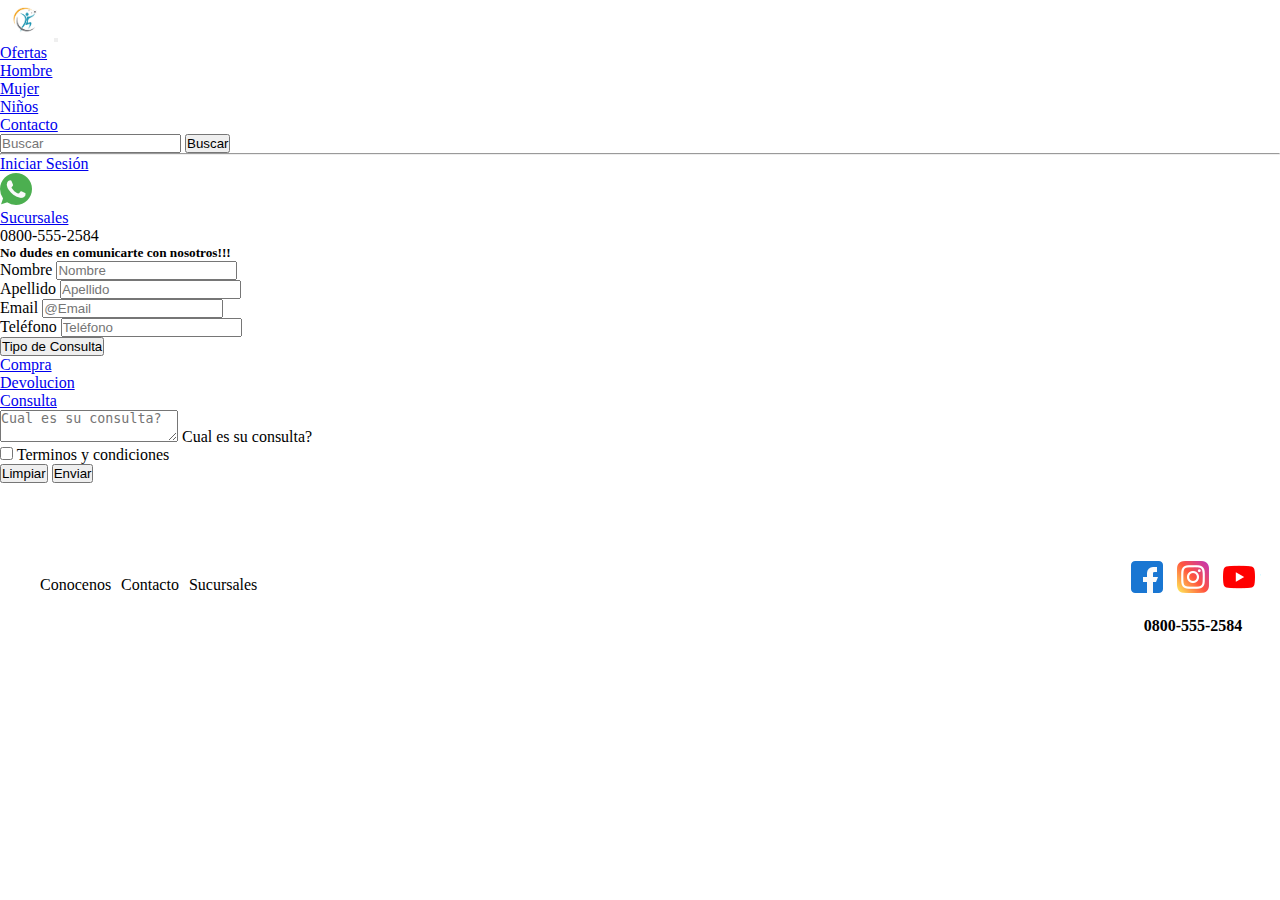
==== pages/contacto.html @ dfbc3720 "Se corrige margenes sobre la pagina de contacto" ====
<!DOCTYPE html>
<html lang="en">
<head>
    <meta charset="UTF-8">
    <meta http-equiv="X-UA-Compatible" content="IE=edge">
    <meta name="viewport" content="width=device-width, initial-scale=1.0">
    <title>Contacto</title>

    <!--FAVICON-->
    <link  rel="icon"   href="../asset/img/logo.png" type="image/png" />


    <!--Animaciones AOS-->
    <link href="https://unpkg.com/aos@2.3.1/dist/aos.css" rel="stylesheet">

    <!-- CSS only  Bootstrap-->
    <link href="https://cdn.jsdelivr.net/npm/bootstrap@5.2.0-beta1/dist/css/bootstrap.min.css" rel="stylesheet" integrity="sha384-0evHe/X+R7YkIZDRvuzKMRqM+OrBnVFBL6DOitfPri4tjfHxaWutUpFmBp4vmVor" crossorigin="anonymous">

    <!-- CSS Propio-->
    <link rel="stylesheet" href="../asset/css/style.css">

</head>

<body class="container-fluid">

    <!--Fila para el navbar-->
    <div class="row">
        <div class="col-12">

            <nav class="navbar navbar-expand-lg bg-success mb-2">
                <div class="container-fluid">
                  <a class="navbar-brand col-lg-2 " href="../index.html"><img class="logo w-25 rounded-circle" src="../asset/img/logo.png" alt="" ></a>
                  <button class="navbar-toggler" type="button" data-bs-toggle="collapse" data-bs-target="#navbarSupportedContent" aria-controls="navbarSupportedContent" aria-expanded="false" aria-label="Toggle navigation">
                    <span class="navbar-toggler-icon"></span>
                  </button>
                  <div class="collapse navbar-collapse" id="navbarSupportedContent">
                    <ul class="navbar-nav me-auto mb-2 mb-lg-0 col-lg-4">
                      <li class="nav-item">
                        <a class="nav-link" aria-current="page" href="../index.html">Ofertas</a>
                      </li>
                      <li class="nav-item">
                        <a class="nav-link" href="hombre.html">Hombre</a>
                      </li>
                      <li class="nav-item">
                        <a class="nav-link" href="mujer.html">Mujer</a>
                      </li>
                      <li class="nav-item">
                        <a class="nav-link" href="ninos.html">Niños</a>
                      </li>
                      <li class="nav-item">
                        <a class="nav-link active" href="contacto.html">Contacto</a>
                      </li>                      
                    </ul>
                    
                    <form class="d-flex col-lg-4" role="search">
                      <input class="form-control me-2 " type="search" placeholder="Buscar" aria-label="Search">
                      <button class="btn btn-outline-dark" type="submit">Buscar</button>
                    </form>

                    <hr>
                    <a class="nav-link col-lg-2 mx-2 text-end" href="#">Iniciar Sesión</a>
                  </div>
                </div>
              </nav>
        </div>
    </div>
    <!-- Fin Fila para el navbar-->


    <!-- Fila para el formulario de contacto-->

    <div class="row ">

        <div class="col-12 mt-5 mb-5">

            <main class="main">

                <div class="col-12 d-flex justify-content-center align-items-center mt-3 mb-4">
                    <a class="nav-link" href="#"><img src="../asset/img/iconosRedes/whatsapp.png" alt=""></a>
                    <div class="vr mx-3"></div>
                    <a class="nav-link" href="#">Sucursales</a>
                    <div class="vr mx-3"></div>
                    <p class="my-1">0800-555-2584</p>
                </div>

                <div class="col-12">

                    <h5 class="text-center mb-4">No dudes en comunicarte con nosotros!!!</h5>

                    <form class="formularioContacto d-flex flex-wrap container p-5">
                        <div class="mb-3 col-12  col-md-5 col-lg-2 me-4">
                          <label for="exampleInputEmail1" class="form-label">Nombre</label>
                          <input type="text" class="form-control" id="exampleInputEmail1" aria-describedby="emailHelp" placeholder="Nombre">
                        </div>
                        <div class="mb-3 col-12 col-md-5 col-lg-2 me-3">
                            <label for="exampleInputEmail1" class="form-label">Apellido</label>
                            <input type="email" class="form-control" id="exampleInputEmail1" aria-describedby="emailHelp" placeholder="Apellido">
                        </div>
                        <div class="mb-3 col-12 col-md-8 col-lg-5 me-3">
                            <label for="exampleInputEmail1" class="form-label">Email</label>
                            <input type="email" class="form-control" id="exampleInputEmail1" aria-describedby="emailHelp" placeholder="@Email" required>
                        </div>

                        <div class="mb-3 col-12 col-md-3 col-lg-2">
                            <label for="exampleInputEmail1" class="form-label">Teléfono</label>
                            <input type="text" class="form-control" id="exampleInputEmail1" aria-describedby="emailHelp" placeholder="Teléfono" required>
                        </div>

                          <div class="dropdown">
                            <button class="btn btn-light dropdown-toggle mb-3" type="button" id="dropdownMenuButton1" data-bs-toggle="dropdown" aria-expanded="false">
                              Tipo de Consulta
                            </button>
                            <ul class="dropdown-menu" aria-labelledby="dropdownMenuButton1">
                              <li><a class="dropdown-item" href="#">Compra</a></li>
                              <li><a class="dropdown-item" href="#">Devolucion</a></li>
                              <li><a class="dropdown-item" href="#">Consulta</a></li>
                            </ul>
                          </div>

                        <div class="form-floating mb-3 col-12">
                            <textarea class="form-control" placeholder="Cual es su consulta?" id="floatingTextarea" required></textarea>
                            <label for="floatingTextarea">Cual es su consulta?</label>
                        </div>

                        <div class="mb-3 form-check col-12">
                          <input type="checkbox" class="form-check-input" id="exampleCheck1" required>
                          <label class="form-check-label" for="exampleCheck1">Terminos y condiciones</label>
                        </div>
                        <div class="botones text-center mb-4 mt-5 col-12">
                            <button type="reset" class="btn btn-success">Limpiar</button>
                            <button type="submit" class="btn btn-success">Enviar</button>
                        </div>
                      </form>

                </div>

            </main>



        </div>

    </div>
    <!-- Fin  para la el formulario de contacto-->



    <!-- Fila para footer-->
    <div class="row bg-success">
      <div class="col-12">

          <footer class="footer">
              <div class="linkFooter col-12 col-lg-3 justify-content-center">
                  <a href="#"><li>Conocenos</li></a>
                  <a href="contacto.html"><li>Contacto</li></a>
                  <a href="#"><li>Sucursales</li></a>
              </div>
      
              <div class="col-9 col-sm-7 col-md-6 col-lg-4">
                  <iframe class="footerIframe" src="https://www.google.com/maps/embed?pb=!1m18!1m12!1m3!1d3283.864889562669!2d-58.40855568491956!3d-34.60757788045854!2m3!1f0!2f0!3f0!3m2!1i1024!2i768!4f13.1!3m3!1m2!1s0x95bccaf279904e55%3A0xa736a6eaf2689b2c!2sSolo%20Deportes!5e0!3m2!1ses!2sar!4v1653153748368!5m2!1ses!2sar" width="300" height="250" style="border:0;" allowfullscreen="" loading="lazy" referrerpolicy="no-referrer-when-downgrade">
                  Ubicación</iframe>
              </div>
      
              <div class="redesFooter col-12 col-lg-3 text-center">
              
                  <div>
                      <a href="#"><img src="../asset/img/iconosRedes/facebook.png" alt=""></a> <!--Facebook-->
                      <a href="#"><img src="../asset/img/iconosRedes/instagram.png" alt=""></a> <!--Instagram-->
                      <a href="#"><img src="../asset/img/iconosRedes/youtube.png" alt=""></a> <!--YouTube-->
                  </div>                

                  <p class="telFooter">0800-555-2584</p>
              </div>
          </footer>

      </div>
    </div>
    
    <!-- Fin Fila para footer-->

    <!--JS para animaciones AOS-->
    <script src="https://unpkg.com/aos@2.3.1/dist/aos.js"></script>
    <script>
      AOS.init();
    </script>

    <!-- JavaScript Bundle with Popper -->
    <script src="https://cdn.jsdelivr.net/npm/bootstrap@5.2.0-beta1/dist/js/bootstrap.bundle.min.js" integrity="sha384-pprn3073KE6tl6bjs2QrFaJGz5/SUsLqktiwsUTF55Jfv3qYSDhgCecCxMW52nD2" crossorigin="anonymous"></script>

</body>

</html>
---- asset/css/style.css ----
/*Reseteo*/
*{
    padding: 0;
    margin: 0;
    box-sizing: border-box;
}

/*Estilos para las card cuando se pasa por encima*/

.tarjeta:hover{
    border: 3px solid #000;
    margin-bottom: 0px;
    cursor: pointer;
}


/*Footer*/  /*El footer no lo sacamos de Bootstrap, se generó de 0, como así tambien sus estilos*/
.footer{
    display: flex;
    flex-direction: column;
    align-items: center;

    padding: 10px 20px;
}

.linkFooter{
    display: flex;
    list-style: none;
    margin: 20px 15px;
}

.linkFooter a {
    color: #000; /*#37b611*/
    text-decoration: none;
    margin: 0 5px;
    font-weight: 500;
}

.footer a:hover{
    font-size: 1.5em;
    margin:0; 
}

.footerIframe{
    width: 100%;
    height: 95%;
    
}

div .footerIframe{
    margin: 15px 0;
}

.redesFooter{
    display: flex;
    flex-direction: column;
    color: #000;
    margin-top: 25px;
}

.redesFooter h3{
    margin-bottom: 20px;
    text-align: center;
}

.redesFooter a{
    margin:0 5px ;
}

.redesFooter img:hover{
    width: 25px;
    height: 25px;
}

.telFooter{
    text-align: center;
    margin-top: 20px;
    font-weight: bold;
}



/* ********* ANIMACIONES ***************/
/*Tambien se agregaron animaciones con AOS por lo cual no figuran en el CSS, si no que ya se encuentra aplicadas
a los elementos dentro del html, como por ejemplo a las imagenes principales del carousel*/

/*Header*/
.logo{ 
    width: 50px;

    animation-duration: 4s;
    animation-name: aparecer;
    animation-iteration-count: 1;
}

/*Se agrega esta animacion sobre el logo, al iniciar al pagina aparece el logo*/
@keyframes aparecer{
    0% {
        opacity: 0;
    }
    100% {
        opacity: 1;
    }
}


/****** MEDIA QUERIES******/

@media (min-width:1200px){

    /*El grid es igual ya que no modifican las ubiucaciones de las partes del contenedor general*/
    /*Lo unico que se modifica es la ubicacion de los productos*/
    /*y cuando utilicemnos boostrap voy a modificar el header y menu para la version mobile*/
    
    .footer{
        display: flex;
        flex-direction: row;
        justify-content: space-between;
    }
}
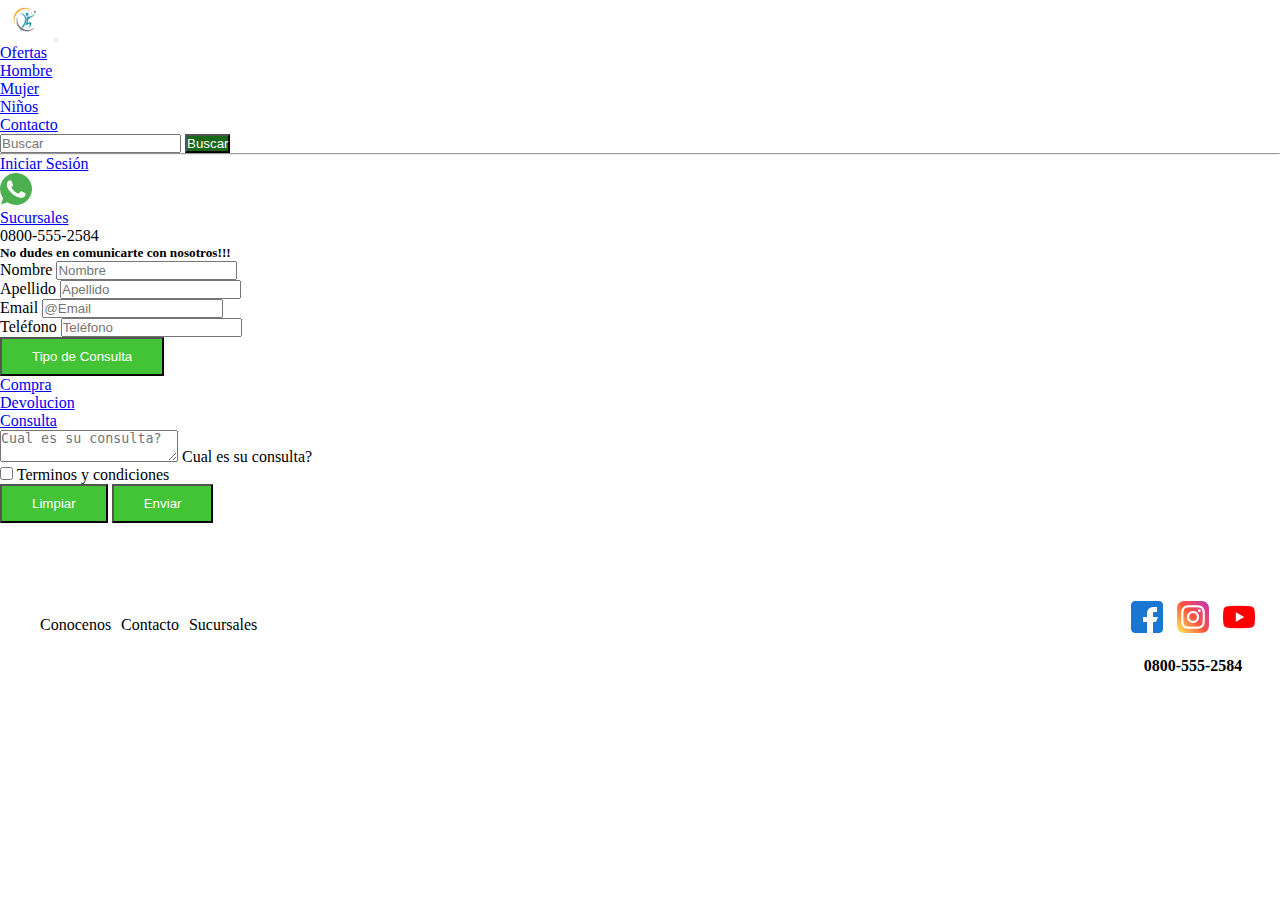
==== commit 1c3ea65f: "Se genera map, sea utiliza map-get(), se expande clase btn y se utiliza mixin en el footer" ====
--- a/pages/contacto.html
+++ b/pages/contacto.html
@@ -107,7 +107,7 @@
                         </div>
 
                           <div class="dropdown">
-                            <button class="btn btn-light dropdown-toggle mb-3" type="button" id="dropdownMenuButton1" data-bs-toggle="dropdown" aria-expanded="false">
+                            <button class="btn btn-contacto  dropdown-toggle mb-3" type="button" id="dropdownMenuButton1" data-bs-toggle="dropdown" aria-expanded="false">
                               Tipo de Consulta
                             </button>
                             <ul class="dropdown-menu" aria-labelledby="dropdownMenuButton1">
@@ -127,8 +127,8 @@
                           <label class="form-check-label" for="exampleCheck1">Terminos y condiciones</label>
                         </div>
                         <div class="botones text-center mb-4 mt-5 col-12">
-                            <button type="reset" class="btn btn-success">Limpiar</button>
-                            <button type="submit" class="btn btn-success">Enviar</button>
+                            <button type="reset" class="btn btn-contacto">Limpiar</button>
+                            <button type="submit" class="btn btn-contacto">Enviar</button>
                         </div>
                       </form>
 
--- a/asset/css/style.css
+++ b/asset/css/style.css
@@ -1,122 +1,138 @@
+@charset "UTF-8";
 /*Reseteo*/
-*{
-    padding: 0;
-    margin: 0;
-    box-sizing: border-box;
+* {
+  padding: 0;
+  margin: 0;
+  box-sizing: border-box;
 }
 
+/*Variables*/
+/*Se crea esta variable para cumplior con las consignas del desafio ya que no haria falta porqueno se reutiliza muchas veces*/
 /*Estilos para las card cuando se pasa por encima*/
-
-.tarjeta:hover{
-    border: 3px solid #000;
+/* .tarjeta:hover{
+    border: 3px solid $colorLink;
     margin-bottom: 0px;
     cursor: pointer;
+} */
+/*Se realiza map-get()*/
+.tarjeta {
+  color: #000;
+  font-size: 25px;
+  text-align: center;
+  padding: 15px;
+  margin: 15px;
+  border-radius: 20px;
+}
+.tarjeta:hover {
+  border: 3px solid #000;
+  margin-bottom: 0px;
+  cursor: pointer;
 }
 
-
-/*Footer*/  /*El footer no lo sacamos de Bootstrap, se generó de 0, como así tambien sus estilos*/
-.footer{
-    display: flex;
-    flex-direction: column;
-    align-items: center;
-
-    padding: 10px 20px;
+/*Modificamos algunos propiedades de la clase btn*/
+.btn, .btn-contacto {
+  background-color: rgb(23, 104, 23);
+  color: white;
+}
+.btn:hover, .btn-contacto:hover {
+  background-color: rgb(26, 63, 26);
+  box-shadow: 2px 2px 2px black inset;
+  color: white;
 }
 
-.linkFooter{
-    display: flex;
-    list-style: none;
-    margin: 20px 15px;
+/*Reutilizamos la clase btn y extendemos para agregar propiedades a los botones del formulario del contacto*/
+.btn-contacto {
+  background-color: rgb(67, 196, 55);
+  padding: 10px 30px;
+}
+.btn-contacto:hover {
+  background-color: rgb(17, 122, 61);
+  color: white;
 }
 
-.linkFooter a {
-    color: #000; /*#37b611*/
-    text-decoration: none;
-    margin: 0 5px;
-    font-weight: 500;
+/*Footer*/
+/*El footer no lo sacamos de Bootstrap, se generó de 0, como así tambien sus estilos*/
+/*Se crea mixin para reutilizar el display flex y flex-direction del footer ya que utilizan las mias propiedades*/
+.footer {
+  /* display: flex;
+  flex-direction: column; */
+  display: flex;
+  flex-direction: column;
+  align-items: center;
+  padding: 10px 20px;
+}
+.footer .linkFooter {
+  display: flex;
+  list-style: none;
+  margin: 20px 15px;
+}
+.footer .linkFooter a {
+  color: #000;
+  /*#37b611*/
+  text-decoration: none;
+  margin: 0 5px;
+  font-weight: 500;
+}
+.footer .linkFooter a:hover {
+  font-size: 1.5em;
+  margin: 0;
+}
+.footer .footerIframe {
+  width: 100%;
+  height: 95%;
+  margin: 15px 0;
+}
+.footer .redesFooter {
+  /* display: flex;
+  flex-direction: column; */
+  display: flex;
+  flex-direction: column;
+  color: #000;
+  margin-top: 25px;
+}
+.footer .redesFooter h3 {
+  margin-bottom: 20px;
+  text-align: center;
+}
+.footer .redesFooter a {
+  margin: 0 5px;
+}
+.footer .redesFooter img:hover {
+  width: 25px;
+  height: 25px;
+}
+.footer .redesFooter .telFooter {
+  text-align: center;
+  margin-top: 20px;
+  font-weight: bold;
 }
 
-.footer a:hover{
-    font-size: 1.5em;
-    margin:0; 
-}
-
-.footerIframe{
-    width: 100%;
-    height: 95%;
-    
-}
-
-div .footerIframe{
-    margin: 15px 0;
-}
-
-.redesFooter{
-    display: flex;
-    flex-direction: column;
-    color: #000;
-    margin-top: 25px;
-}
-
-.redesFooter h3{
-    margin-bottom: 20px;
-    text-align: center;
-}
-
-.redesFooter a{
-    margin:0 5px ;
-}
-
-.redesFooter img:hover{
-    width: 25px;
-    height: 25px;
-}
-
-.telFooter{
-    text-align: center;
-    margin-top: 20px;
-    font-weight: bold;
-}
-
-
-
 /* ********* ANIMACIONES ***************/
-/*Tambien se agregaron animaciones con AOS por lo cual no figuran en el CSS, si no que ya se encuentra aplicadas
-a los elementos dentro del html, como por ejemplo a las imagenes principales del carousel*/
-
 /*Header*/
-.logo{ 
-    width: 50px;
-
-    animation-duration: 4s;
-    animation-name: aparecer;
-    animation-iteration-count: 1;
+.logo {
+  width: 50px;
+  animation-duration: 4s;
+  animation-name: aparecer;
+  animation-iteration-count: 1;
 }
 
 /*Se agrega esta animacion sobre el logo, al iniciar al pagina aparece el logo*/
-@keyframes aparecer{
-    0% {
-        opacity: 0;
-    }
-    100% {
-        opacity: 1;
-    }
+@keyframes aparecer {
+  0% {
+    opacity: 0;
+  }
+  100% {
+    opacity: 1;
+  }
 }
-
-
 /****** MEDIA QUERIES******/
-
-@media (min-width:1200px){
-
-    /*El grid es igual ya que no modifican las ubiucaciones de las partes del contenedor general*/
-    /*Lo unico que se modifica es la ubicacion de los productos*/
-    /*y cuando utilicemnos boostrap voy a modificar el header y menu para la version mobile*/
-    
-    .footer{
-        display: flex;
-        flex-direction: row;
-        justify-content: space-between;
-    }
-}
-
-
+@media (min-width: 1200px) {
+  /*El grid es igual ya que no modifican las ubiucaciones de las partes del contenedor general*/
+  /*Lo unico que se modifica es la ubicacion de los productos*/
+  /*y cuando utilicemnos boostrap voy a modificar el header y menu para la version mobile*/
+  .footer {
+    display: flex;
+    flex-direction: row;
+    justify-content: space-between;
+  }
+}/*# sourceMappingURL=style.css.map */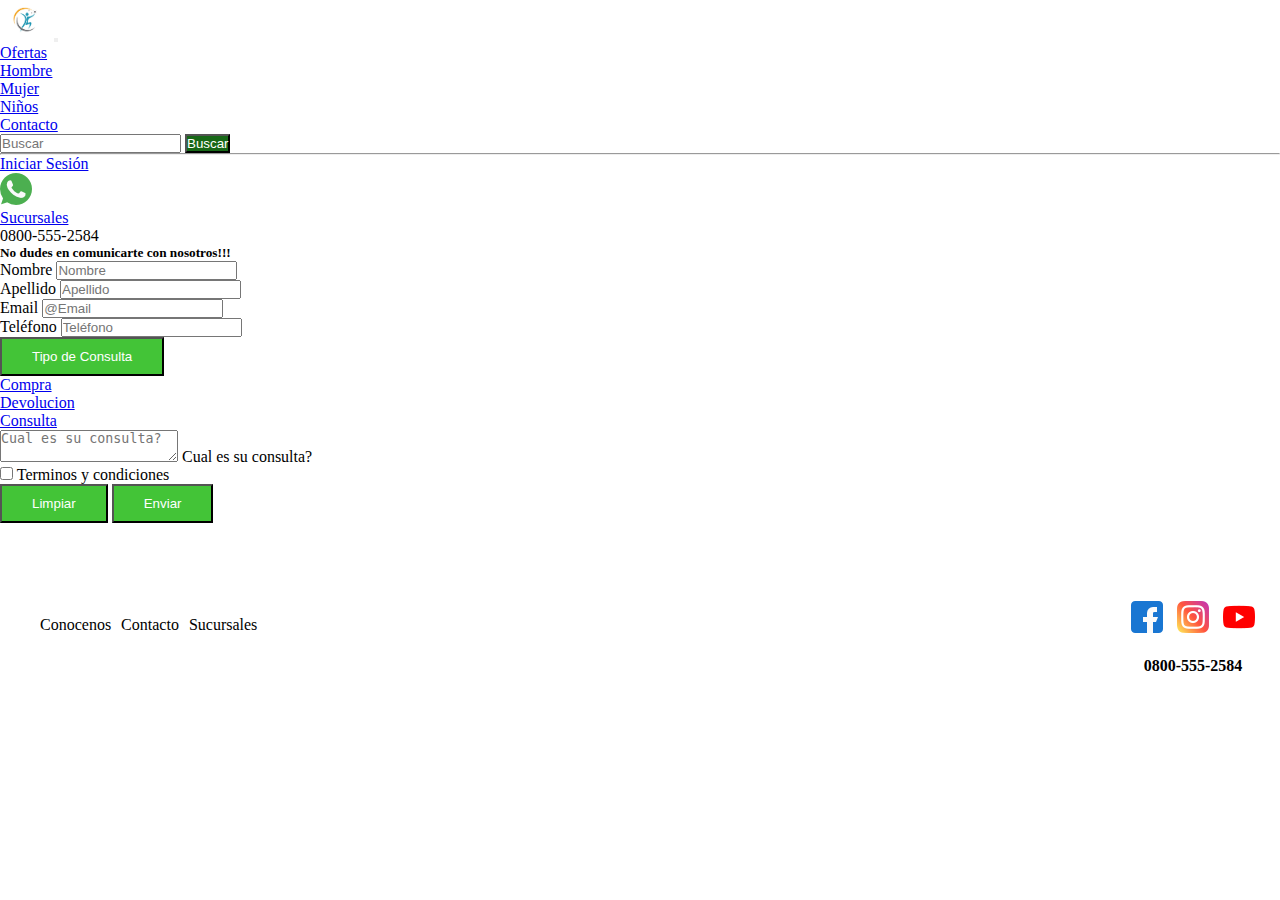
==== commit 7ce6c76b: "Se adiciona las keywords, description, tittle, encabezados y txt explicando que sea agrega por el SE" ====
--- a/pages/contacto.html
+++ b/pages/contacto.html
@@ -4,7 +4,11 @@
     <meta charset="UTF-8">
     <meta http-equiv="X-UA-Compatible" content="IE=edge">
     <meta name="viewport" content="width=device-width, initial-scale=1.0">
-    <title>Contacto</title>
+    <meta name="keywords" content="deportes, zapatillas, futbol, tennis, basketball, handball, indumentaria, addidas, nike, puma, reebook, argentina, boca, river, independiente, messi, barcelona, 
+    psg, di maria, juventos, libertadores, buzos, camperas, abrigo, niños, mujer, hombre">
+    <meta name="description" content="Nike - Addidas - Puma - Toda la ropa deportiva que buscas la encontras en SporNet, vas a encontrar los mejores precios y la mejor financiación. Acercate
+    a cualquiera de nuestras sucursales o consultanos por nuestra pagina y redes sociales">
+    <title>SportNet - Contactanos!</title>
 
     <!--FAVICON-->
     <link  rel="icon"   href="../asset/img/logo.png" type="image/png" />
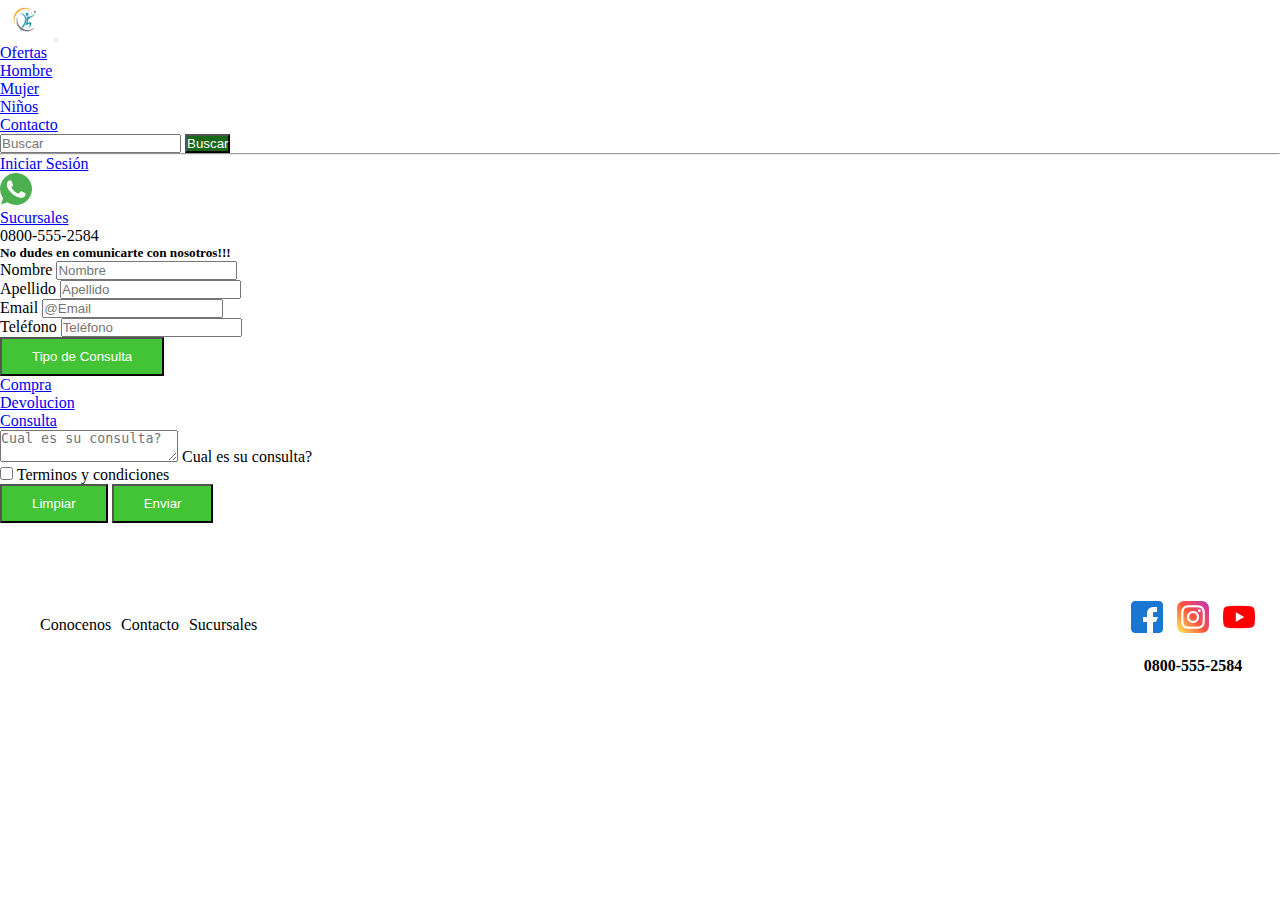
==== commit 990b4043: "Se agrega estilos a las tarjetas, atributo alt a las img, link a las redes sociales con atributo tar" ====
--- a/pages/contacto.html
+++ b/pages/contacto.html
@@ -28,10 +28,10 @@
 <body class="container-fluid">
 
     <!--Fila para el navbar-->
-    <div class="row">
+    <div class="row bg-success sticky-top">
         <div class="col-12">
 
-            <nav class="navbar navbar-expand-lg bg-success mb-2">
+            <nav class="navbar navbar-expand-lg">
                 <div class="container-fluid">
                   <a class="navbar-brand col-lg-2 " href="../index.html"><img class="logo w-25 rounded-circle" src="../asset/img/logo.png" alt="" ></a>
                   <button class="navbar-toggler" type="button" data-bs-toggle="collapse" data-bs-target="#navbarSupportedContent" aria-controls="navbarSupportedContent" aria-expanded="false" aria-label="Toggle navigation">
@@ -167,11 +167,11 @@
       
               <div class="redesFooter col-12 col-lg-3 text-center">
               
-                  <div>
-                      <a href="#"><img src="../asset/img/iconosRedes/facebook.png" alt=""></a> <!--Facebook-->
-                      <a href="#"><img src="../asset/img/iconosRedes/instagram.png" alt=""></a> <!--Instagram-->
-                      <a href="#"><img src="../asset/img/iconosRedes/youtube.png" alt=""></a> <!--YouTube-->
-                  </div>                
+                <div>
+                  <a href="https://www.facebook.com/" target="_blank"><img src="../asset/img/iconosRedes/facebook.png" alt="Icono Facebook"></a> <!--Facebook-->
+                  <a href="https://www.instagram.com/" target="_blank"><img src="../asset/img/iconosRedes/instagram.png" alt="Icono Instagram"></a> <!--Instagram-->
+                  <a href="https://www.youtube.com/"  target="_blank"><img src="../asset/img/iconosRedes/youtube.png" alt="Icono YouTuBe"></a> <!--YouTube-->
+                </div>               
 
                   <p class="telFooter">0800-555-2584</p>
               </div>
--- a/asset/css/style.css
+++ b/asset/css/style.css
@@ -22,11 +22,18 @@
   padding: 15px;
   margin: 15px;
   border-radius: 20px;
+  box-shadow: 1px 1px 1px rgb(70, 69, 69);
 }
 .tarjeta:hover {
-  border: 3px solid #000;
   margin-bottom: 0px;
+  padding: 0;
   cursor: pointer;
+  box-shadow: 2px 2px 2px rgb(70, 69, 69) inset;
+  transition: all 50ms;
+}
+.tarjeta img {
+  /* background-color: rgba(245, 244, 244, 0.938); */
+  border-radius: 25%;
 }
 
 /*Modificamos algunos propiedades de la clase btn*/
@@ -50,8 +57,7 @@
   color: white;
 }
 
-/*Footer*/
-/*El footer no lo sacamos de Bootstrap, se generó de 0, como así tambien sus estilos*/
+/*Footer*/ /*El footer no lo sacamos de Bootstrap, se generó de 0, como así tambien sus estilos*/
 /*Se crea mixin para reutilizar el display flex y flex-direction del footer ya que utilizan las mias propiedades*/
 .footer {
   /* display: flex;
@@ -67,8 +73,7 @@
   margin: 20px 15px;
 }
 .footer .linkFooter a {
-  color: #000;
-  /*#37b611*/
+  color: #000; /*#37b611*/
   text-decoration: none;
   margin: 0 5px;
   font-weight: 500;
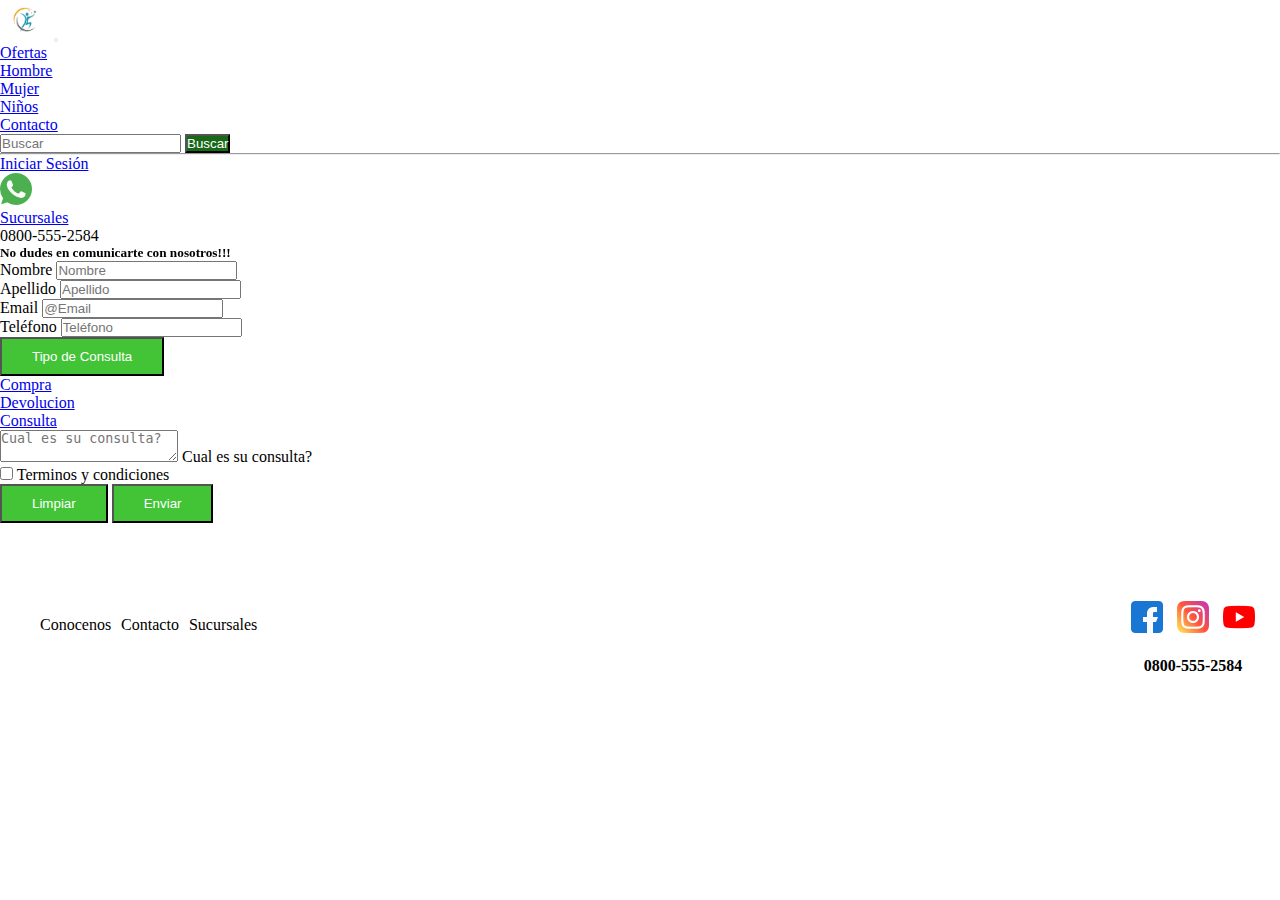
==== commit 9254de08: "Se corrige posicion del icono de oferta y se agrega animacion a los h2 de cada seccion" ====
--- a/pages/contacto.html
+++ b/pages/contacto.html
@@ -89,7 +89,7 @@
 
                 <div class="col-12">
 
-                    <h5 class="text-center mb-4">No dudes en comunicarte con nosotros!!!</h5>
+                    <h5 class="text-center mb-4" data-aos="zoom-in" data-aos-delay="400" data-aos-duration="500">No dudes en comunicarte con nosotros!!!</h5>
 
                     <form class="formularioContacto d-flex flex-wrap container p-5">
                         <div class="mb-3 col-12  col-md-5 col-lg-2 me-4">
--- a/asset/css/style.css
+++ b/asset/css/style.css
@@ -8,12 +8,33 @@
 
 /*Variables*/
 /*Se crea esta variable para cumplior con las consignas del desafio ya que no haria falta porqueno se reutiliza muchas veces*/
-/*Estilos para las card cuando se pasa por encima*/
-/* .tarjeta:hover{
-    border: 3px solid $colorLink;
-    margin-bottom: 0px;
-    cursor: pointer;
-} */
+/*map para los estilos de las tarjetas*/
+/*Clase para sacar categoria de oferta*/
+.noOferta {
+  display: none;
+}
+
+/*Se genera estas clases para poder diferenciar las tarjetas de cada seccion*/
+.tarjeta--oferta {
+  border: 5px outset rgba(247, 39, 12, 0.42);
+  border-radius: 25px 25px 25px 25px;
+}
+
+.tarjeta--hombre {
+  border: 5px outset rgba(42, 60, 247, 0.35);
+  border-radius: 25px 25px 25px 25px;
+}
+
+.tarjeta--mujer {
+  border: 5px outset rgba(197, 74, 247, 0.42);
+  border-radius: 25px 25px 25px 25px;
+}
+
+.tarjeta--ninos {
+  border: 5px outset rgba(42, 247, 44, 0.42);
+  border-radius: 25px 25px 25px 25px;
+}
+
 /*Se realiza map-get()*/
 .tarjeta {
   color: #000;
@@ -23,16 +44,16 @@
   margin: 15px;
   border-radius: 20px;
   box-shadow: 1px 1px 1px rgb(70, 69, 69);
+  position: relative; /**************/
 }
 .tarjeta:hover {
   margin-bottom: 0px;
   padding: 0;
   cursor: pointer;
-  box-shadow: 2px 2px 2px rgb(70, 69, 69) inset;
+  /* box-shadow: 2px 2px 2px rgb(70, 69, 69) inset; */
   transition: all 50ms;
 }
 .tarjeta img {
-  /* background-color: rgba(245, 244, 244, 0.938); */
   border-radius: 25%;
 }
 
@@ -57,11 +78,22 @@
   color: white;
 }
 
+/*Estilos para el cartel de Oferta, para agregarle algo mas quie diferencia a las tarjetas de otras secciones*/
+.cartel-oferta {
+  background-color: red;
+  border-radius: 25px;
+  color: white;
+  padding: 0px;
+  font-size: 17px;
+  position: absolute;
+  top: 6px;
+  left: 190px;
+  padding: 5px 0px;
+}
+
 /*Footer*/ /*El footer no lo sacamos de Bootstrap, se generó de 0, como así tambien sus estilos*/
 /*Se crea mixin para reutilizar el display flex y flex-direction del footer ya que utilizan las mias propiedades*/
 .footer {
-  /* display: flex;
-  flex-direction: column; */
   display: flex;
   flex-direction: column;
   align-items: center;
@@ -88,8 +120,6 @@
   margin: 15px 0;
 }
 .footer .redesFooter {
-  /* display: flex;
-  flex-direction: column; */
   display: flex;
   flex-direction: column;
   color: #000;
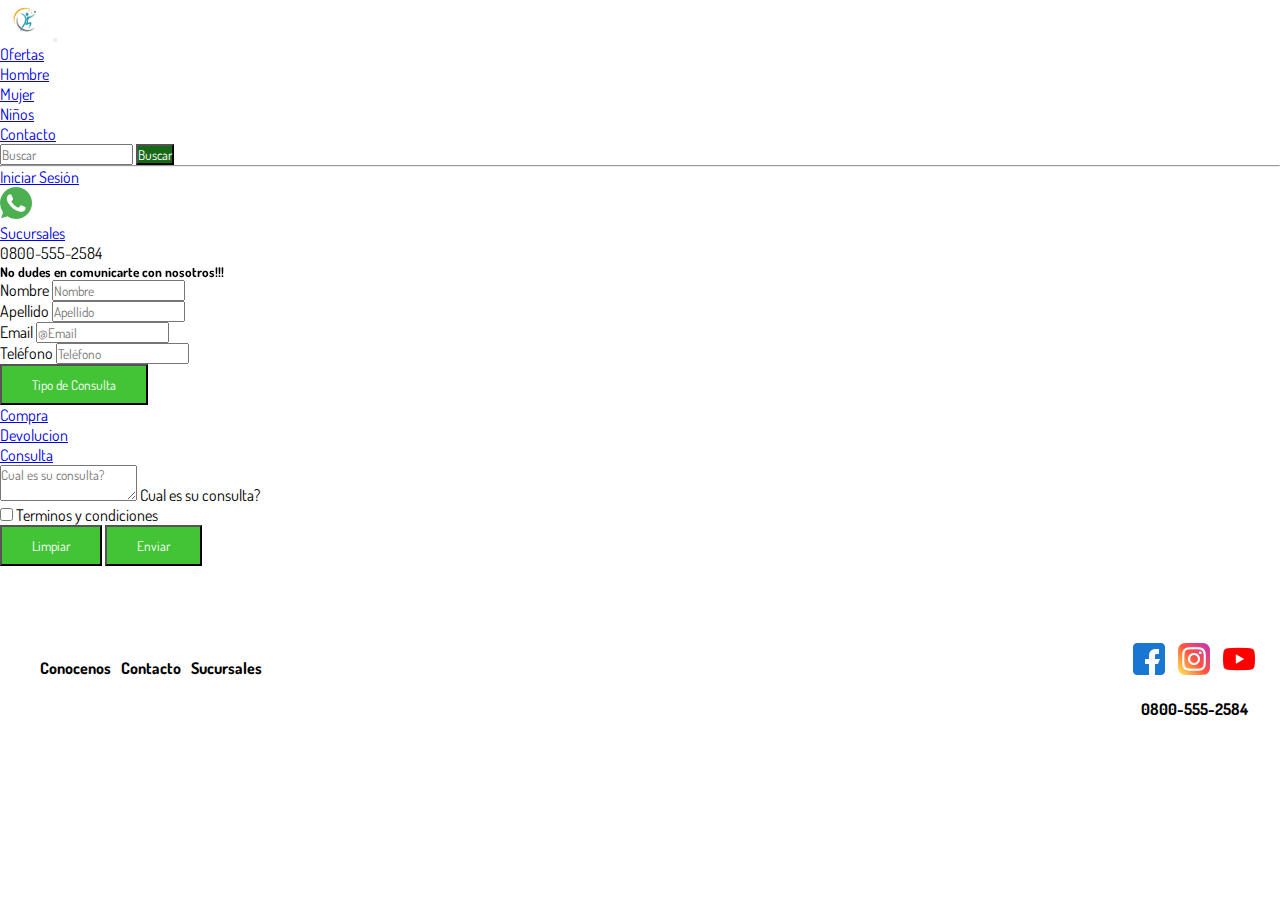
==== commit 2ee99c81: "Se crea seccion nosotros y sucursales, con sus respectivos estilos, animaciones estructuras en base " ====
--- a/pages/contacto.html
+++ b/pages/contacto.html
@@ -23,6 +23,11 @@
     <!-- CSS Propio-->
     <link rel="stylesheet" href="../asset/css/style.css">
 
+    <!--FUENTES-->
+    <link rel="preconnect" href="https://fonts.googleapis.com">
+    <link rel="preconnect" href="https://fonts.gstatic.com" crossorigin>
+    <link href="https://fonts.googleapis.com/css2?family=Dosis:wght@300&display=swap" rel="stylesheet">
+
 </head>
 
 <body class="container-fluid">
@@ -82,7 +87,7 @@
                 <div class="col-12 d-flex justify-content-center align-items-center mt-3 mb-4">
                     <a class="nav-link" href="#"><img src="../asset/img/iconosRedes/whatsapp.png" alt=""></a>
                     <div class="vr mx-3"></div>
-                    <a class="nav-link" href="#">Sucursales</a>
+                    <a class="nav-link" href="../pages/sucursales.html">Sucursales</a>
                     <div class="vr mx-3"></div>
                     <p class="my-1">0800-555-2584</p>
                 </div>
@@ -155,9 +160,9 @@
 
           <footer class="footer">
               <div class="linkFooter col-12 col-lg-3 justify-content-center">
-                  <a href="#"><li>Conocenos</li></a>
+                  <a href="nosotros.html"><li>Conocenos</li></a>
                   <a href="contacto.html"><li>Contacto</li></a>
-                  <a href="#"><li>Sucursales</li></a>
+                  <a href="../pages/sucursales.html"><li>Sucursales</li></a>
               </div>
       
               <div class="col-9 col-sm-7 col-md-6 col-lg-4">
--- a/asset/css/style.css
+++ b/asset/css/style.css
@@ -4,6 +4,7 @@
   padding: 0;
   margin: 0;
   box-sizing: border-box;
+  font-family: "Dosis", sans-serif;
 }
 
 /*Variables*/
@@ -108,7 +109,7 @@
   color: #000; /*#37b611*/
   text-decoration: none;
   margin: 0 5px;
-  font-weight: 500;
+  font-weight: bold;
 }
 .footer .linkFooter a:hover {
   font-size: 1.5em;
@@ -170,4 +171,62 @@
     flex-direction: row;
     justify-content: space-between;
   }
+}
+/*Media para poder organizar las tarjetas de las sucursales*/
+@media (min-width: 600px) {
+  .sucursal {
+    display: flex;
+  }
+  .sucursal .datosSuc {
+    margin-left: 1rem;
+  }
+}
+main .header {
+  border-bottom: 1px solid rgb(216, 215, 215);
+  margin-top: 1rem;
+  margin-bottom: 1rem;
+}
+main .nosotros {
+  align-items: center;
+  border-bottom: 1px solid rgb(216, 215, 215);
+  margin-top: 2rem;
+  margin-bottom: 3rem;
+  padding-bottom: 1rem;
+}
+main .reglas {
+  padding: 1rem;
+}
+main .reglas .compra {
+  background-color: rgb(245, 245, 245);
+  padding: 1rem;
+}
+main .reglas .stock {
+  background-color: rgb(245, 245, 245);
+  padding: 1rem;
+}
+
+.main .sucursales {
+  justify-content: center;
+}
+.main .sucursales h4 {
+  margin: 2rem;
+  padding-bottom: 1rem;
+  font-size: 19px;
+  border-bottom: 1px solid rgb(206, 204, 204);
+}
+.main .sucursales .sucursal {
+  justify-content: center;
+  padding: 1rem;
+  margin: 0px 1rem;
+  margin-bottom: 1.5rem;
+  border-bottom: 1px solid rgb(194, 192, 192);
+  background-color: rgb(245, 243, 243);
+  align-items: center;
+}
+.main .sucursales .sucursal:hover {
+  background-color: rgb(182, 245, 182);
+}
+.main .sucursales .sucursal .datosSuc {
+  margin-top: 2rem;
+  font-size: 13px;
 }/*# sourceMappingURL=style.css.map */